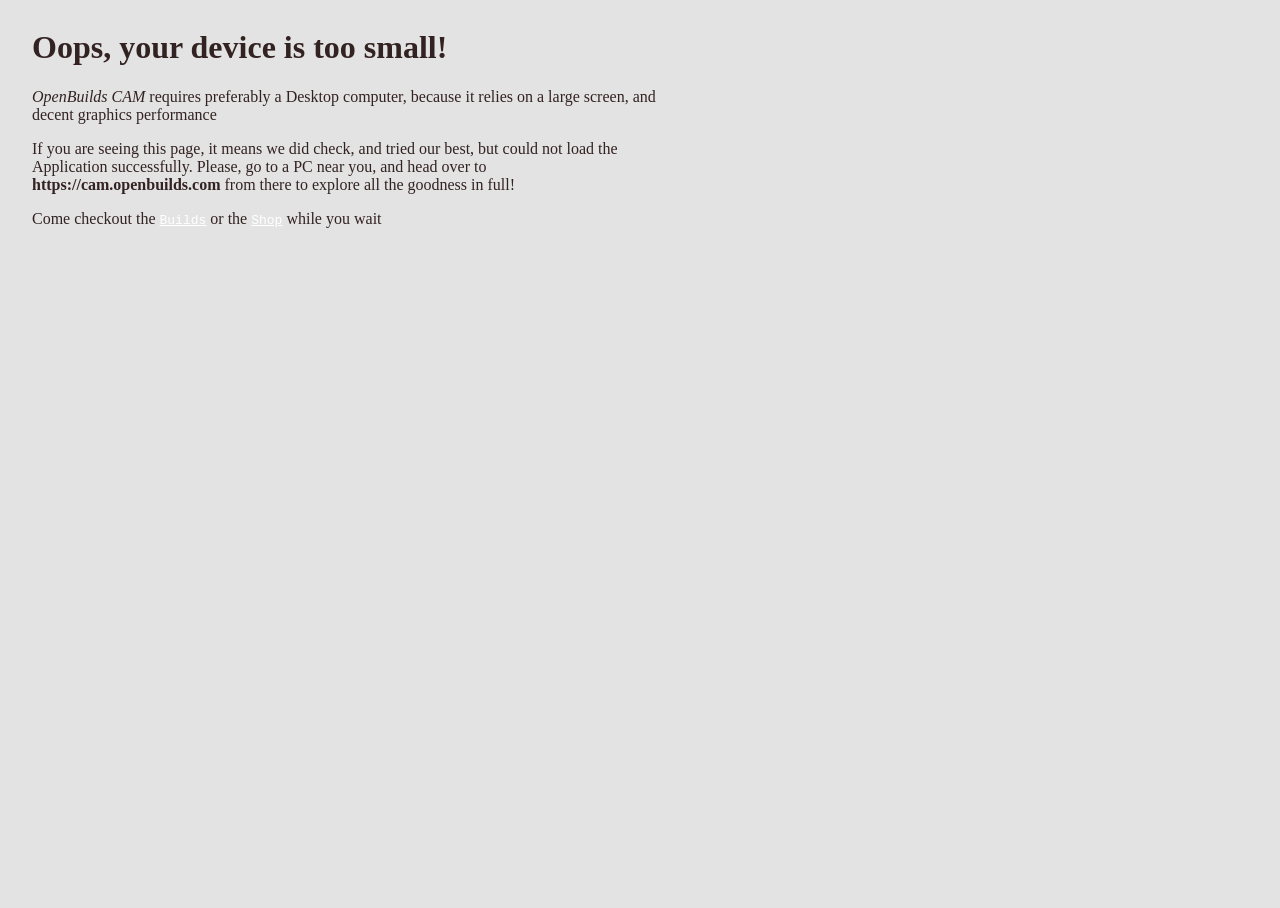
==== mobile.html @ bae42239 "Overhaul UI: remove OpenBuilds branding, dark themes, machine profiles, basic CAD, and GA; redesign " ====
<!DOCTYPE html>
<html lang="en">
	<head>
		<meta charset="utf-8" />
		<meta http-equiv="X-UA-Compatible" content="IE=edge" />
		<meta name="viewport" content="width=device-width, initial-scale=1" />
		<title>OpenBuilds CAM: Mobile not supported yet - sorry!</title>
		<meta name="description" content=""/>
		<meta name="keywords" content=""/>
		<meta name="author" content="" />
		<meta name="version" content="" />
		<link type="text/css" rel="stylesheet" media="all" href="lib/bootstrap4/css/bootstrap.min.css" />
		<link type="text/css" rel="stylesheet" media="all" href="css/font-awesome.css" />
		<link rel="manifest" href="/manifest.json">
	</head>

  <style>
  /*
 * Globals
 */

/* Links */
a,
a:focus,
a:hover {
  color: #fff;
}

html,
body {
  height: 100%;
  background: #e3e3e3 url(images/xenzine_bk.png) repeat;
}

body {
  display: -ms-flexbox;
  display: flex;
  color: #322;
  background: #e3e3e3 url(images/xenzine_bk.png) repeat;
  /* text-shadow: 0 .05rem .1rem rgba(0, 0, 0, .5);
  box-shadow: inset 0 0 5rem rgba(0, 0, 0, .5); */
}

.cover-container {
  max-width: 42em;
}


.cover {
  padding: 0 1.5rem;
}
.cover .btn-lg {
  padding: .75rem 1.25rem;
  font-weight: 700;
}

  </style>

  <body class="text-center">

     <div class="cover-container d-flex w-100 h-100 p-3 mx-auto flex-column">

       <main role="main" class="inner cover">
         <h1 class="cover-heading"><i class="fa fa-fw fa-exclamation-triangle" aria-hidden="true"></i> Oops, your device is too small!</h1>
         <p class="lead"><i>OpenBuilds CAM</i> requires preferably a Desktop computer, because it relies on a large screen, and decent graphics performance</p>
         <p class="lead">If you are seeing this page, it means we did check, and tried our best, but could not load the Application successfully.  Please, go to a PC near you, and head over to <b>https://cam.openbuilds.com</b> from there to explore all the goodness in full!</p>
         <p class="lead"> Come checkout the <kbd><a href="https://openbuilds.com/"><i class="fa fa-cogs" aria-hidden="true"></i> Builds</a></kbd> or the <kbd><a href="https://openbuildspartstore.com/"><i class="fa fa-shopping-cart" aria-hidden="true"></i> Shop</a></kbd> while you wait
         </p>
       </main>

     </div>

  <script type="text/javascript" src="lib/jquery/jquery.min.js"></script>
  <script type="text/javascript" src="lib/popper.min.js"></script>
  <script type="text/javascript" src="lib/bootstrap4/js/bootstrap.min.js"></script>

</html>
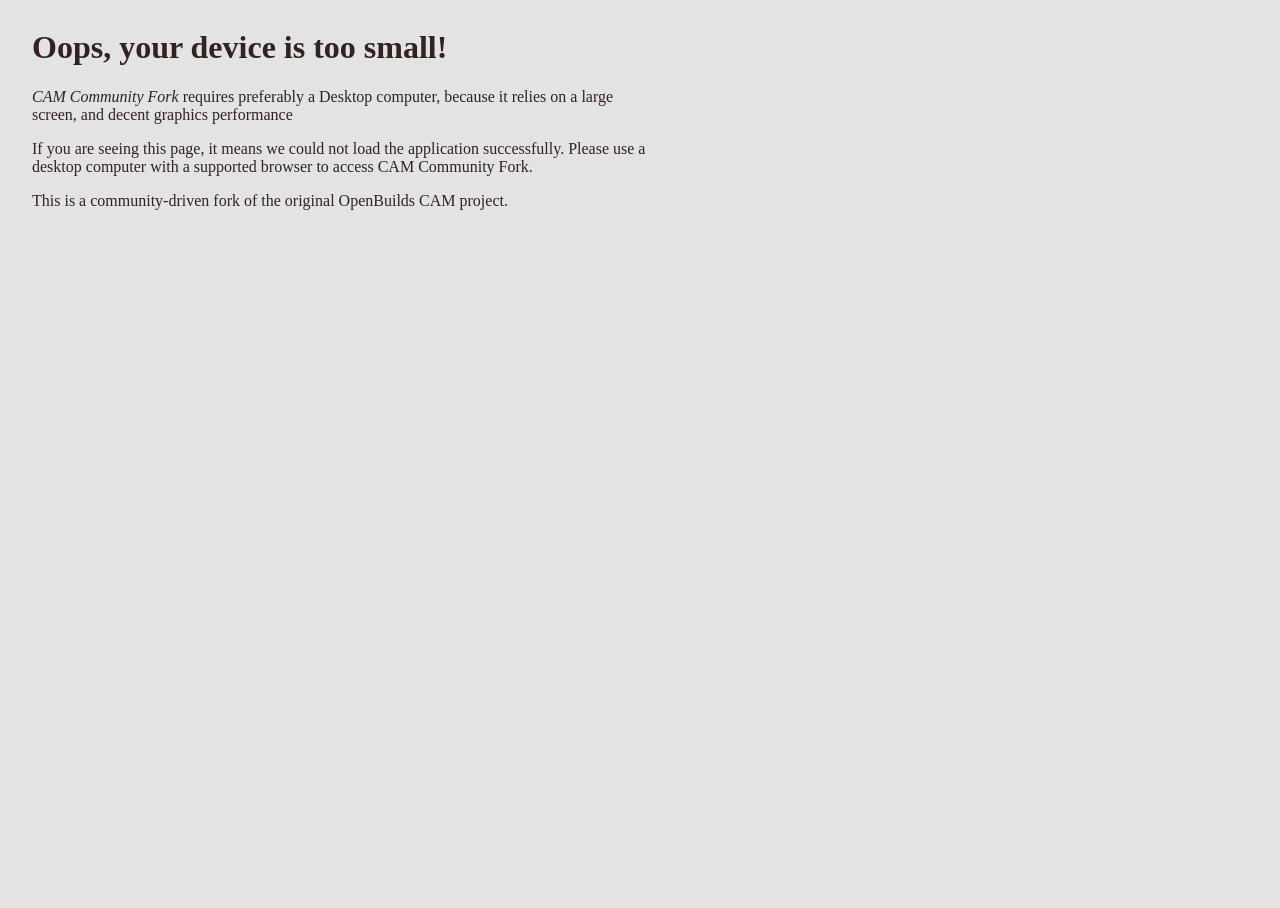
==== commit 424e242f: "Rebrand to CAM Community Fork with legal disclaimer - Rewrote README.md with clear disclaimer: not a" ====
--- a/mobile.html
+++ b/mobile.html
@@ -4,7 +4,7 @@
 		<meta charset="utf-8" />
 		<meta http-equiv="X-UA-Compatible" content="IE=edge" />
 		<meta name="viewport" content="width=device-width, initial-scale=1" />
-		<title>OpenBuilds CAM: Mobile not supported yet - sorry!</title>
+		<title>CAM Community Fork — Mobile not supported yet</title>
 		<meta name="description" content=""/>
 		<meta name="keywords" content=""/>
 		<meta name="author" content="" />
@@ -62,10 +62,9 @@
 
        <main role="main" class="inner cover">
          <h1 class="cover-heading"><i class="fa fa-fw fa-exclamation-triangle" aria-hidden="true"></i> Oops, your device is too small!</h1>
-         <p class="lead"><i>OpenBuilds CAM</i> requires preferably a Desktop computer, because it relies on a large screen, and decent graphics performance</p>
-         <p class="lead">If you are seeing this page, it means we did check, and tried our best, but could not load the Application successfully.  Please, go to a PC near you, and head over to <b>https://cam.openbuilds.com</b> from there to explore all the goodness in full!</p>
-         <p class="lead"> Come checkout the <kbd><a href="https://openbuilds.com/"><i class="fa fa-cogs" aria-hidden="true"></i> Builds</a></kbd> or the <kbd><a href="https://openbuildspartstore.com/"><i class="fa fa-shopping-cart" aria-hidden="true"></i> Shop</a></kbd> while you wait
-         </p>
+         <p class="lead"><i>CAM Community Fork</i> requires preferably a Desktop computer, because it relies on a large screen, and decent graphics performance</p>
+         <p class="lead">If you are seeing this page, it means we could not load the application successfully. Please use a desktop computer with a supported browser to access CAM Community Fork.</p>
+         <p class="lead"> This is a community-driven fork of the original OpenBuilds CAM project.</p>
        </main>
 
      </div>
